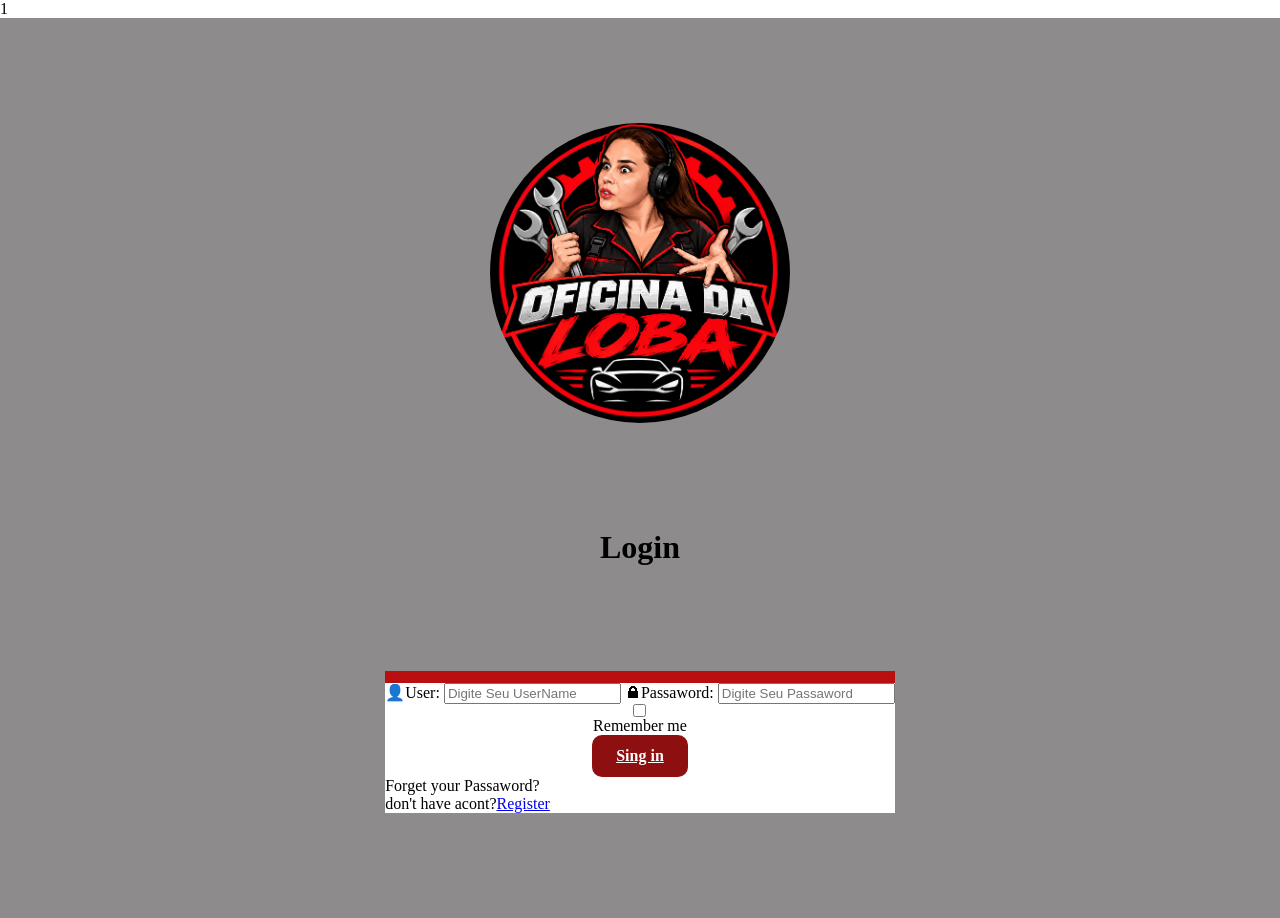
==== index.html @ 04b0eba7 "primeiro commit" ====
<!DOCTYPE html>
<html lang="pt-br">1 
<head>
    <meta charset="UTF-8">
    <meta name="viewport" content="width=device-width, initial-scale=1.0">
    <title>Oficina Mecânica - Login</title>
    <link rel="stylesheet" href="style.css">
<body>
    <main>
        <img src="loba logo.png" alt="loba">
        <h1>Login</h1>
        <div class="labelL">
            <label for="UserName">👤User:</label>
            <input type="text" id="UserName" placeholder="Digite Seu UserName">

            <label for="Passaword">🔒︎Passaword:</label>
            <input type="text" id="Passaword" placeholder="Digite Seu Passaword">
                          
            <div class="inscricao">
                 <input type="checkbox" id="inscricao" name="newsletter" value="sim">
            <label for="inscricao">Remember me</label> 
            <a href="http://127.0.0.1:5500/menu.html" class="teste">Sing in</a>
            </div>
       
        
        <p>Forget your Passaword?</p>
        <p>don't have acont?<a href="#">Register</a>

    </main>
</body>

</html>
---- style.css ----
*{
        margin: 0;
        box-sizing: border-box;
    }

    img{
         width: 300px;
        height: 300px;
        border-radius: 70%;
    }
    main {
        width: 100%;
        height: 100vh;
        background-color:rgb(141, 139, 139);
        display: flex;
        justify-content: space-evenly;
        align-items: center;
        flex-direction: column;
    }
    .figcaption{
        width: 450px;
        align-items: center;
    }
    .labelL{
        background-color: white;
        border-top: 12px solid  rgb(185, 15, 15);
    }
    .inscricao{
        display: flex;
        align-items: center;
        flex-direction: column;
    }
    
.teste{
    border-radius: 10px;
    background-color: rgb(141, 15, 15);
    color:rgb(255, 254, 254);
   font-weight: 600;
   border: none;
   padding:0.75rem 1.5rem;
   cursor: pointer;
   transition: all 0.3 ease;
}
.teste:hover{
    transform: translateY(-5px);
    box-shadow: 0 10px 15px -3px rgb(243, 22, 22);
}
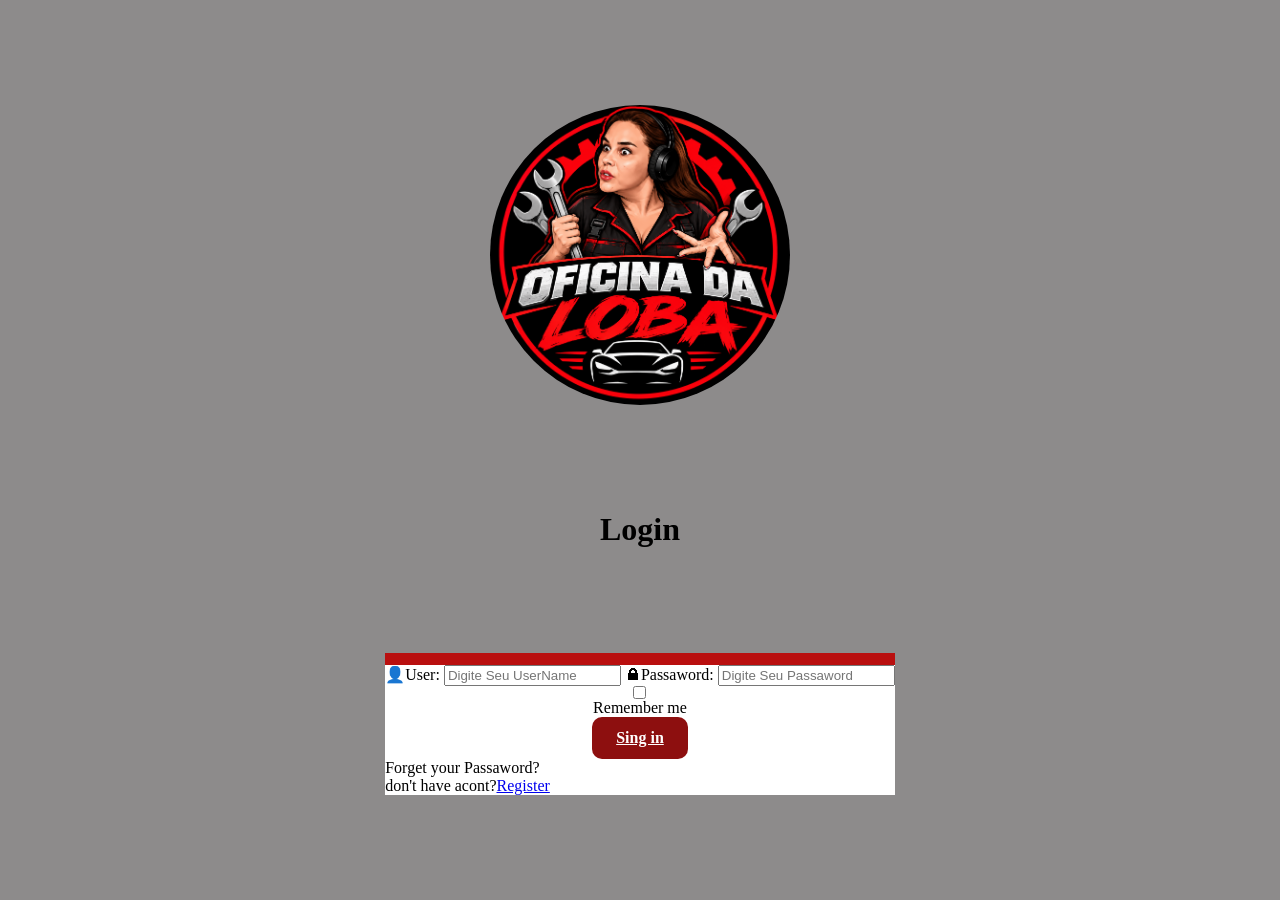
==== commit 52706b52: "finalização" ====
--- a/index.html
+++ b/index.html
@@ -1,5 +1,5 @@
 <!DOCTYPE html>
-<html lang="pt-br">1 
+<html lang="pt-br">
 <head>
     <meta charset="UTF-8">
     <meta name="viewport" content="width=device-width, initial-scale=1.0">
@@ -19,14 +19,11 @@
             <div class="inscricao">
                  <input type="checkbox" id="inscricao" name="newsletter" value="sim">
             <label for="inscricao">Remember me</label> 
-            <a href="http://127.0.0.1:5500/menu.html" class="teste">Sing in</a>
+            <a href="menu.html" class="teste">Sing in</a>
             </div>
        
-        
         <p>Forget your Passaword?</p>
         <p>don't have acont?<a href="#">Register</a>
-
     </main>
 </body>
-
 </html>
--- a/style.css
+++ b/style.css
@@ -44,4 +44,5 @@
 .teste:hover{
     transform: translateY(-5px);
     box-shadow: 0 10px 15px -3px rgb(243, 22, 22);
-}+}
+
